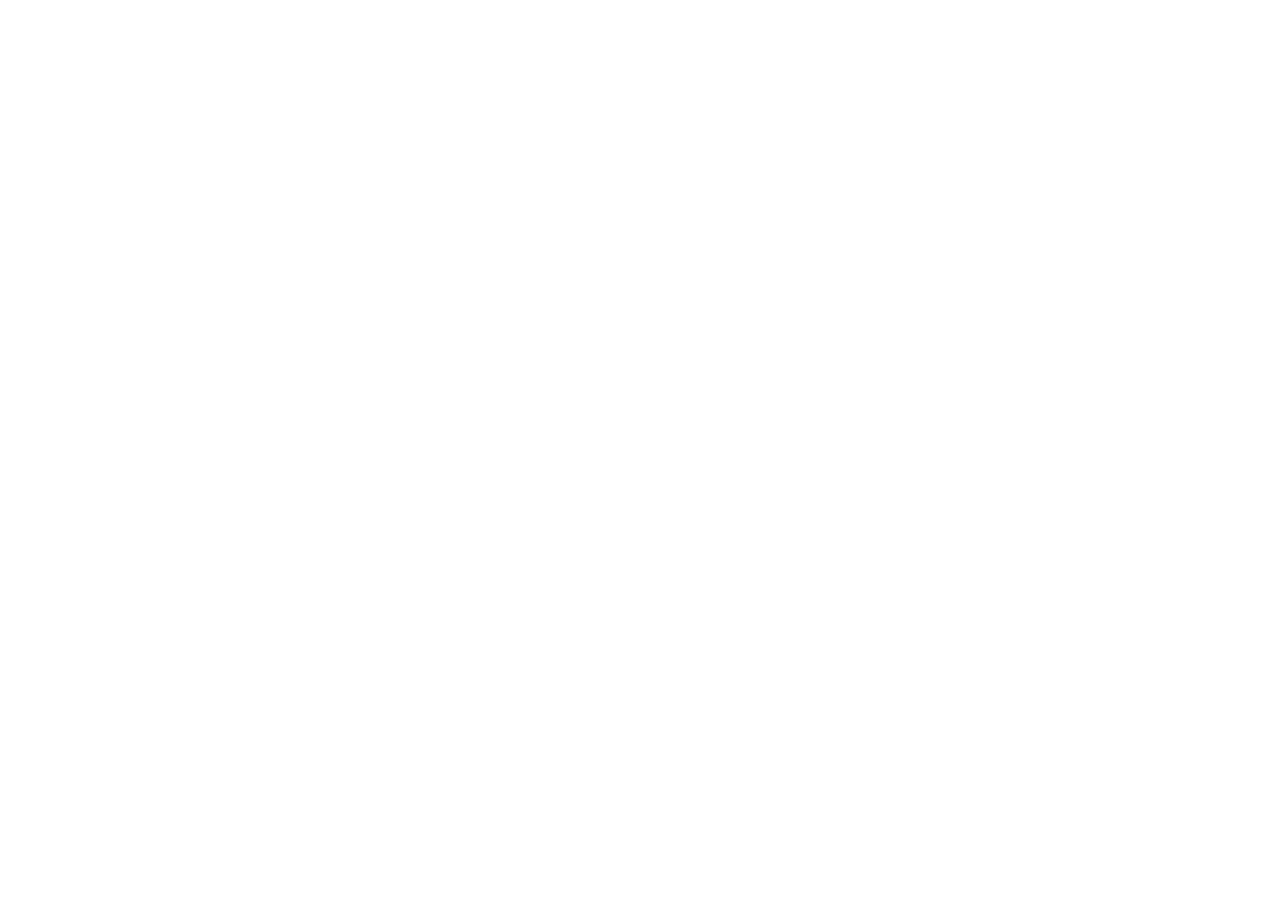
==== Workshops/Module Assignment/index.html @ 1c6282d3 "Titles of pages added" ====
<!DOCTYPE html>
<html lang="en">
<head>
    <meta charset="UTF-8">
    <meta http-equiv="X-UA-Compatible" content="IE=edge">
    <meta name="viewport" content="width=device-width, initial-scale=1.0">
    <title>Binay's Website</title>
    <link rel="stylesheet" href="MyWebsite.css">
</head>
<body>
    <script src="MyWebsite.js"></script>
</body>
</html>
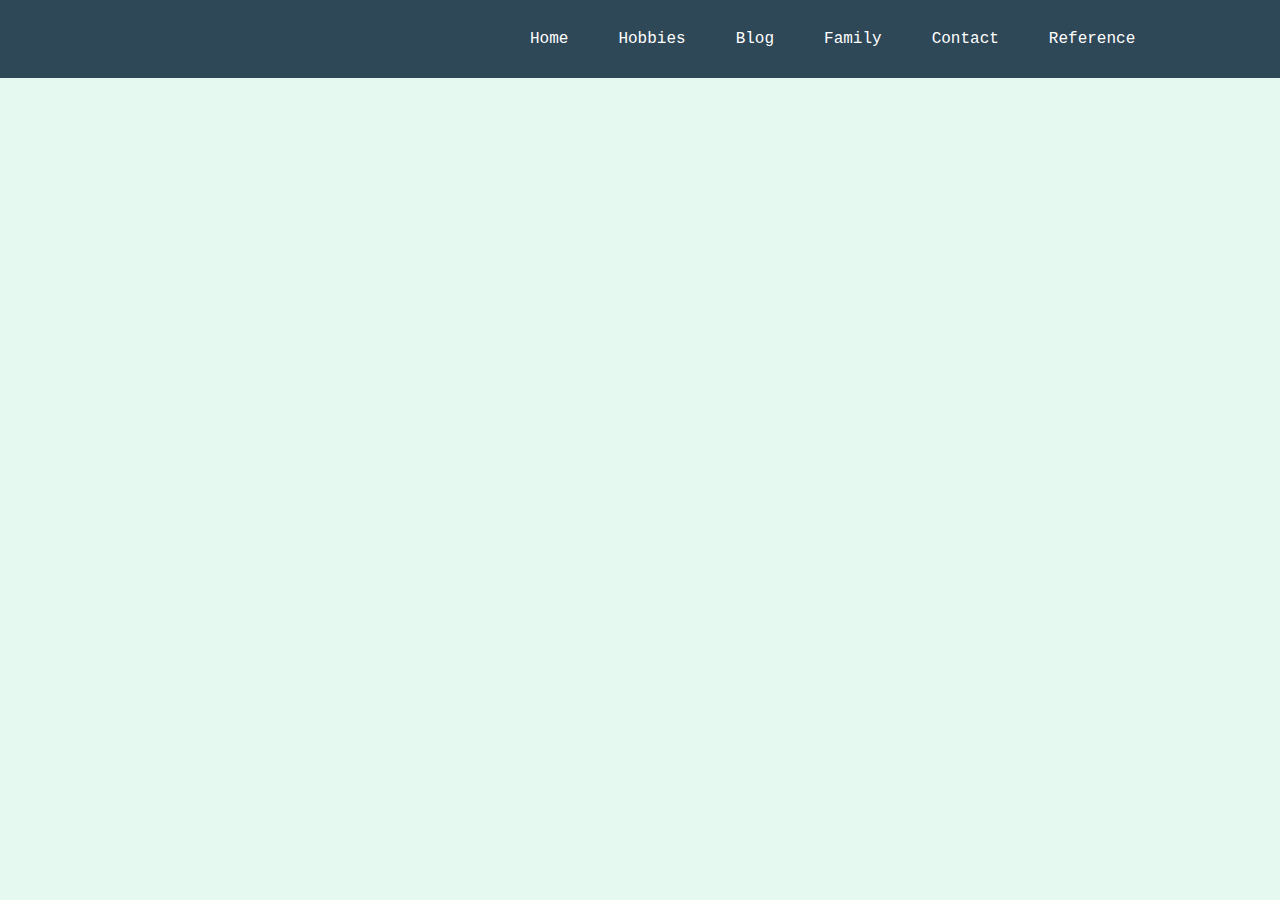
==== commit ee258079: "The initialization" ====
--- a/Workshops/Module Assignment/index.html
+++ b/Workshops/Module Assignment/index.html
@@ -5,9 +5,35 @@
     <meta http-equiv="X-UA-Compatible" content="IE=edge">
     <meta name="viewport" content="width=device-width, initial-scale=1.0">
     <title>Binay's Website</title>
-    <link rel="stylesheet" href="MyWebsite.css">
+    <link rel="stylesheet" href="index.css">
 </head>
 <body>
+    <div>
+        <p id="one">Home</p>
+        <p>Hobbies</p>
+        <p>Blog</p>
+        <p>Family</p>
+        <p>Contact</p>
+        <p>Reference</p>
+    </div>
+
+
+
+
+
+
+
+
+
+
+
+
+
+
+
+
+
     <script src="MyWebsite.js"></script>
+
 </body>
 </html>--- a/Workshops/Module Assignment/index.css
+++ b/Workshops/Module Assignment/index.css
@@ -0,0 +1,25 @@
+*{
+    padding: 0;
+    margin: 0;
+}
+
+
+body{
+    background-color:#e6f9f1;
+}
+
+div{
+    display: flex;
+    background-color:#2F4858;
+    padding: 30px;
+}
+
+p{
+    color: #ffffff;
+    padding-right: 50px;
+    font-family: 'Courier New', Courier, monospace;
+}
+
+#one{
+    padding-left: 500px;
+}